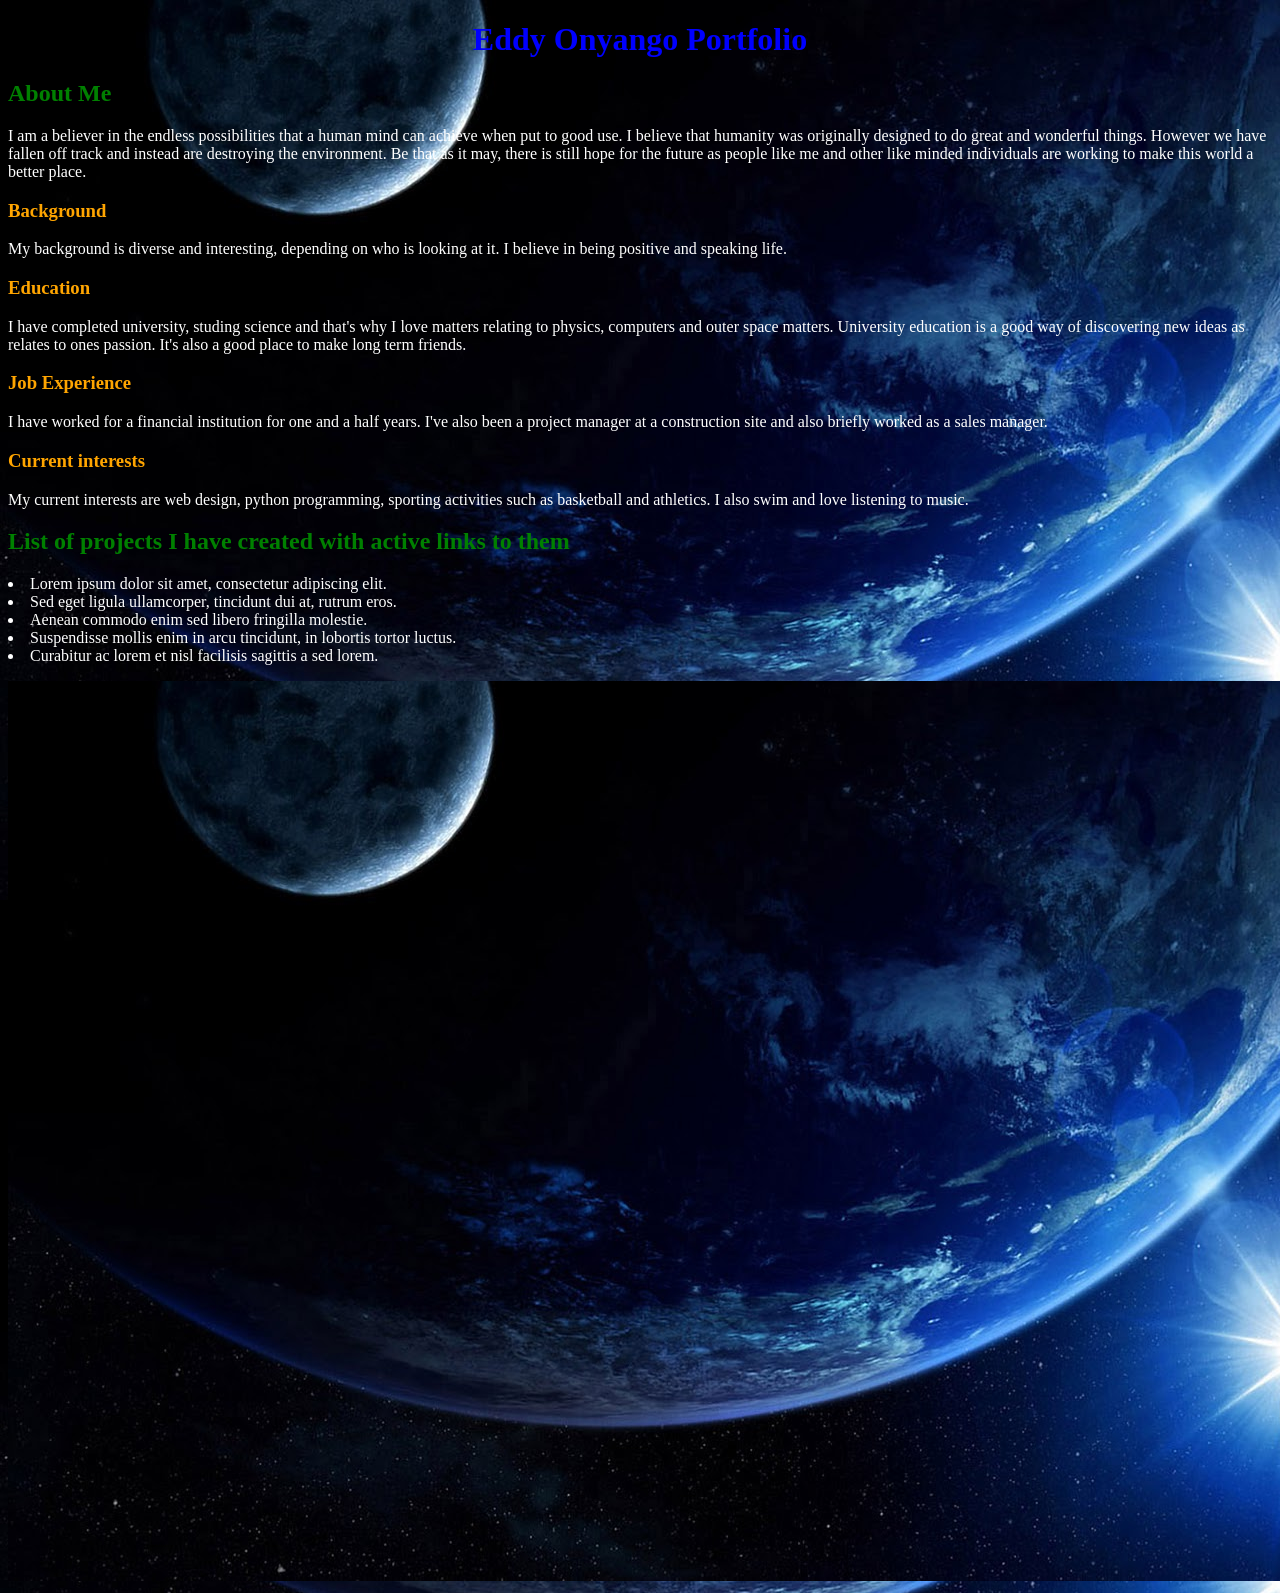
==== eddyonyangoproject.html @ 97bc5607 "added information on my current interests" ====
<!DOCTYPE html>
<html lang="en">
<head>
    <title>Eddy Onyango Portfolio Landing Page </title>
    <link rel="stylesheet" href="css/styles.css">
</head>
<body>
  <h1> Eddy Onyango Portfolio </h1>

  <p class="line1"><h2>About Me</h2>
    I am a believer in the endless possibilities that a human mind can achieve when put to good use. I believe that humanity was originally designed to do great and wonderful things. However we have fallen off track and instead are destroying the environment. Be that as it may, there is still hope for the future as people like me and other like minded individuals are working to make this world a better place.
    <h3>Background</h3>
  My background is diverse and interesting, depending on who is looking at it. I believe in being positive and speaking life.
    <h3>Education</h3>
    I have completed university, studing science and that's why I love matters relating to physics, computers and outer space matters. University education is a good way of discovering new ideas as relates to ones passion. It's also a good place to make long term friends.
    <h3>Job Experience</h3>
    I have worked for a financial institution for one and a half years. I've also been a project manager at a construction site and also briefly worked as a sales manager.
    <h3>Current interests</h3>
    My current interests are web design, python programming, sporting activities such as basketball and athletics. I also swim and love listening to music.
  </p>

  <p><h2>List of projects I have created with active links to them</h2>
<li>Lorem ipsum dolor sit amet, consectetur adipiscing elit.</li>
<li>Sed eget ligula ullamcorper, tincidunt dui at, rutrum eros.</li>
<li>Aenean commodo enim sed libero fringilla molestie.</li>
<li>Suspendisse mollis enim in arcu tincidunt, in lobortis tortor luctus.</li>
<li>Curabitur ac lorem et nisl facilisis sagittis a sed lorem.</li>
  </p>
  <img src="images/earth-from-outer-space.jpg" alt="Image of a time travel vortex">

</body>
</html>
---- css/styles.css ----
h1 {
  color: blue;
  text-align: center;
}

h3 {
  color: orange;
}

h2 {
color: green;
}

body {
  background-image: url("../images/earth-from-outer-space.jpg");
  background-color:  #cccccc;
  color: white;

}

p {
  color: white;
}
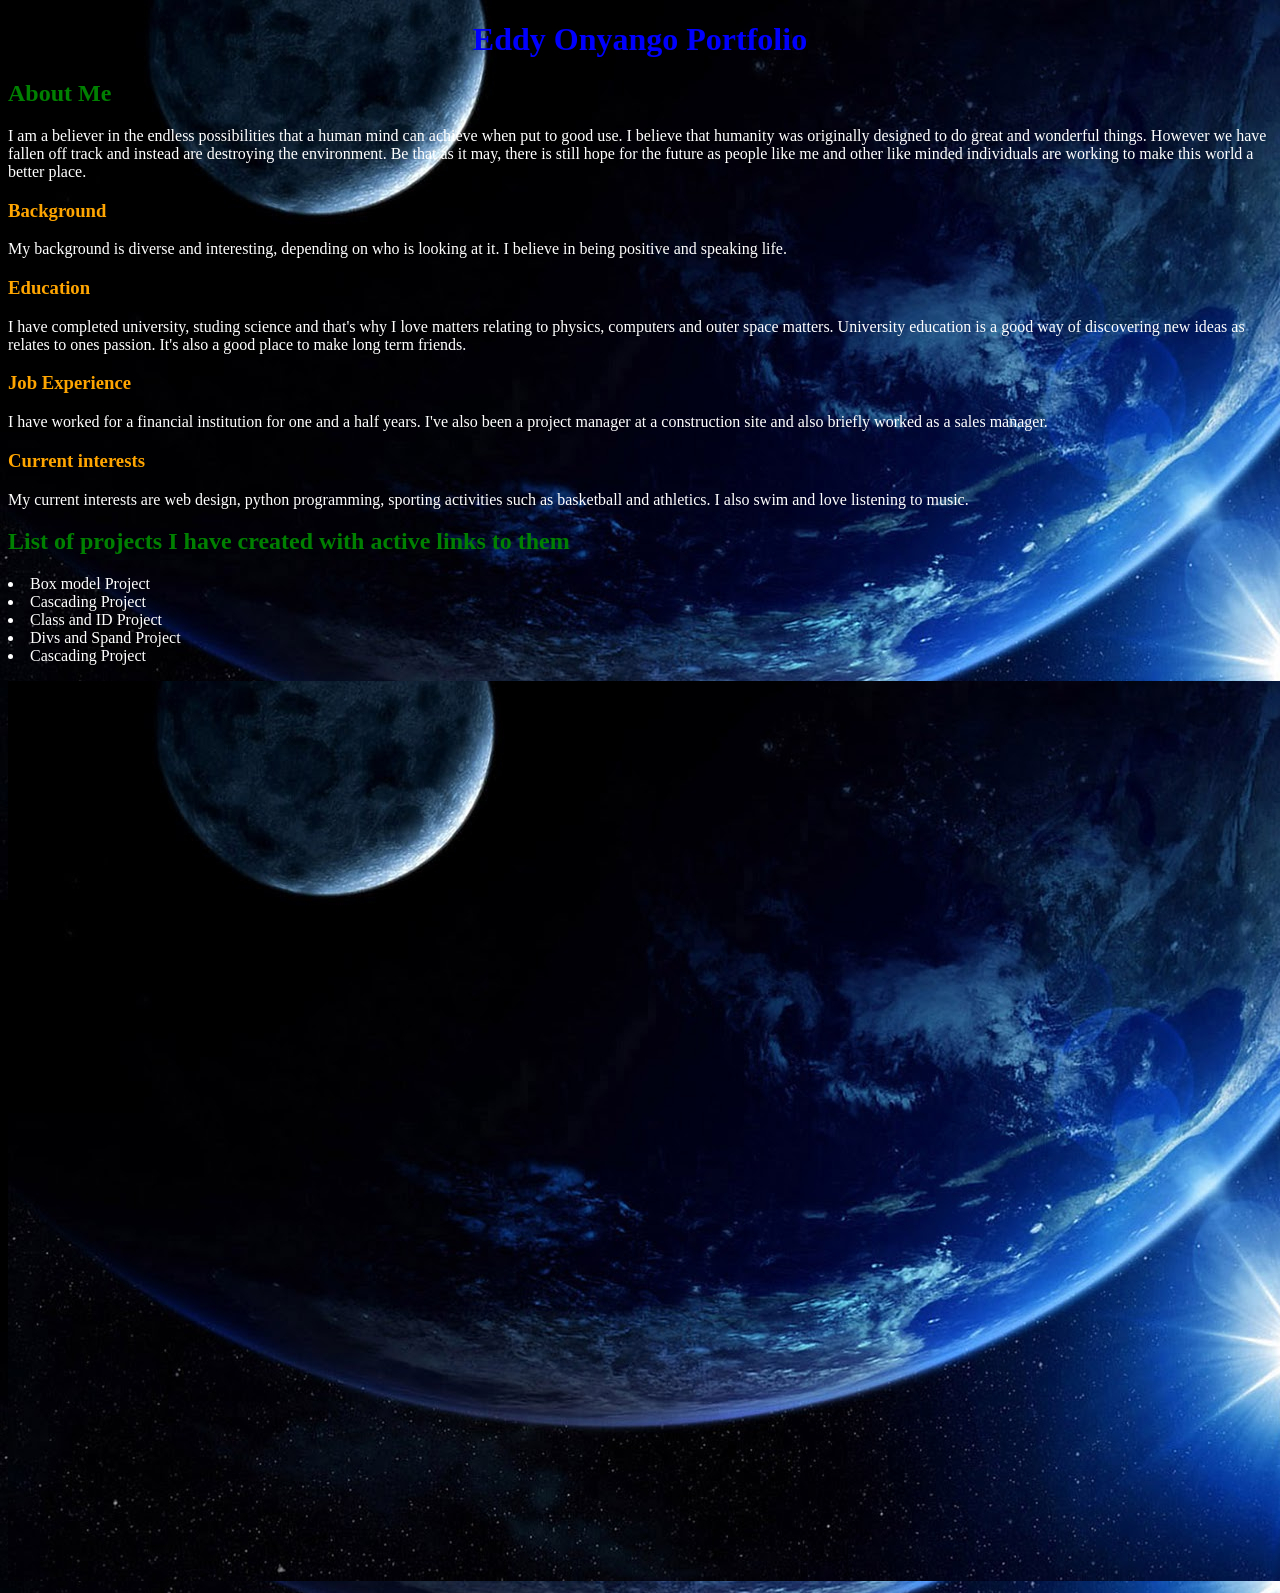
==== commit 180d1d7c: "added information on list of projects I have created and their links" ====
--- a/eddyonyangoproject.html
+++ b/eddyonyangoproject.html
@@ -20,11 +20,11 @@
   </p>
 
   <p><h2>List of projects I have created with active links to them</h2>
-<li>Lorem ipsum dolor sit amet, consectetur adipiscing elit.</li>
-<li>Sed eget ligula ullamcorper, tincidunt dui at, rutrum eros.</li>
-<li>Aenean commodo enim sed libero fringilla molestie.</li>
-<li>Suspendisse mollis enim in arcu tincidunt, in lobortis tortor luctus.</li>
-<li>Curabitur ac lorem et nisl facilisis sagittis a sed lorem.</li>
+<li>Box model Project</li>
+<li>Cascading Project</li>
+<li>Class and ID Project</li>
+<li>Divs and Spand Project</li>
+<li>Cascading Project</li>
   </p>
   <img src="images/earth-from-outer-space.jpg" alt="Image of a time travel vortex">
 
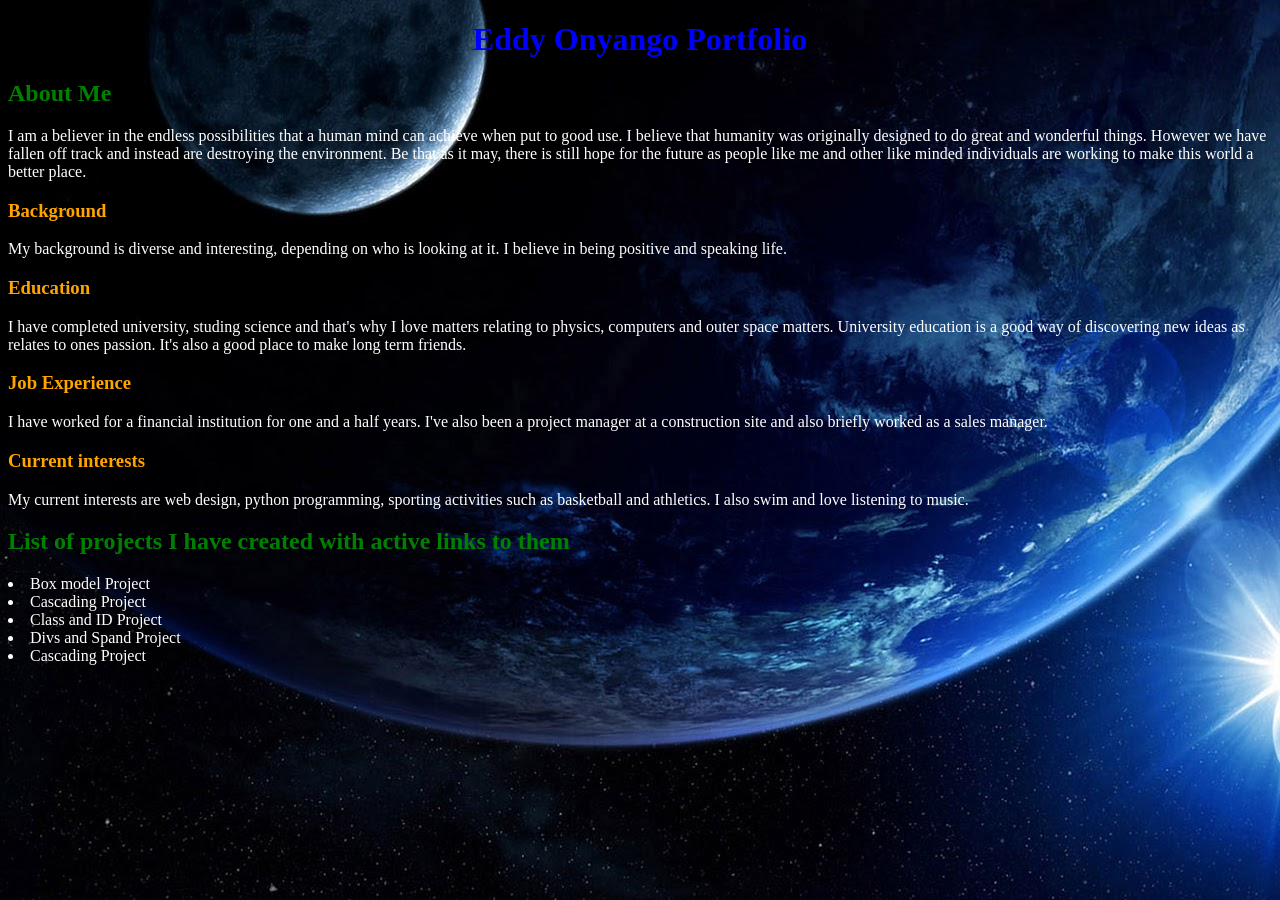
==== commit da7f72d5: "deleted image link and put it on css" ====
--- a/eddyonyangoproject.html
+++ b/eddyonyangoproject.html
@@ -26,7 +26,7 @@
 <li>Divs and Spand Project</li>
 <li>Cascading Project</li>
   </p>
-  <img src="images/earth-from-outer-space.jpg" alt="Image of a time travel vortex">
+  
 
 </body>
 </html>
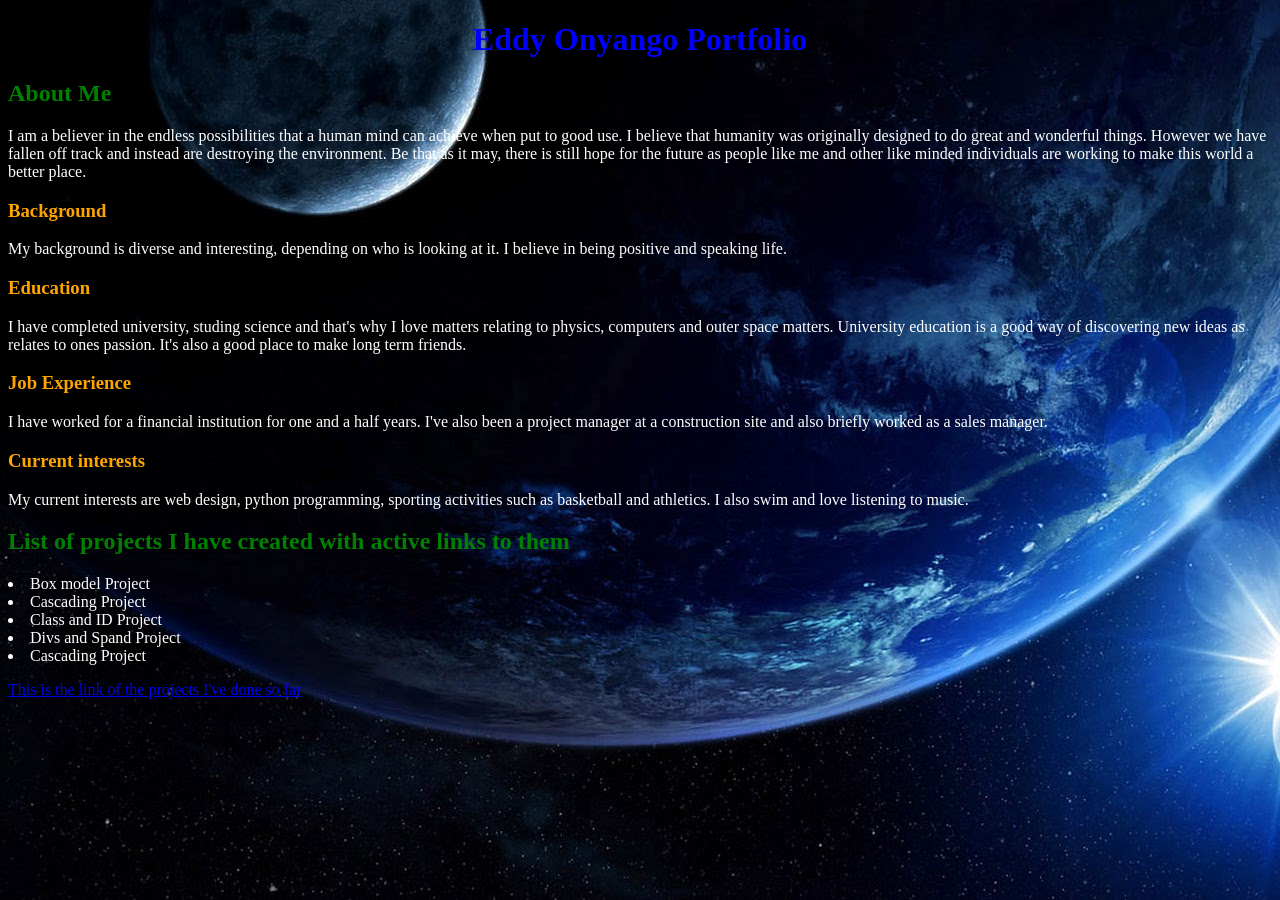
==== commit c04f2f64: "Added link to project sites" ====
--- a/eddyonyangoproject.html
+++ b/eddyonyangoproject.html
@@ -26,7 +26,8 @@
 <li>Divs and Spand Project</li>
 <li>Cascading Project</li>
   </p>
-  
+
+  <p><a href="https://github.com/eddy939/Moringa-Week1"> This is the link of the projects I've done so far</a></p>
 
 </body>
 </html>
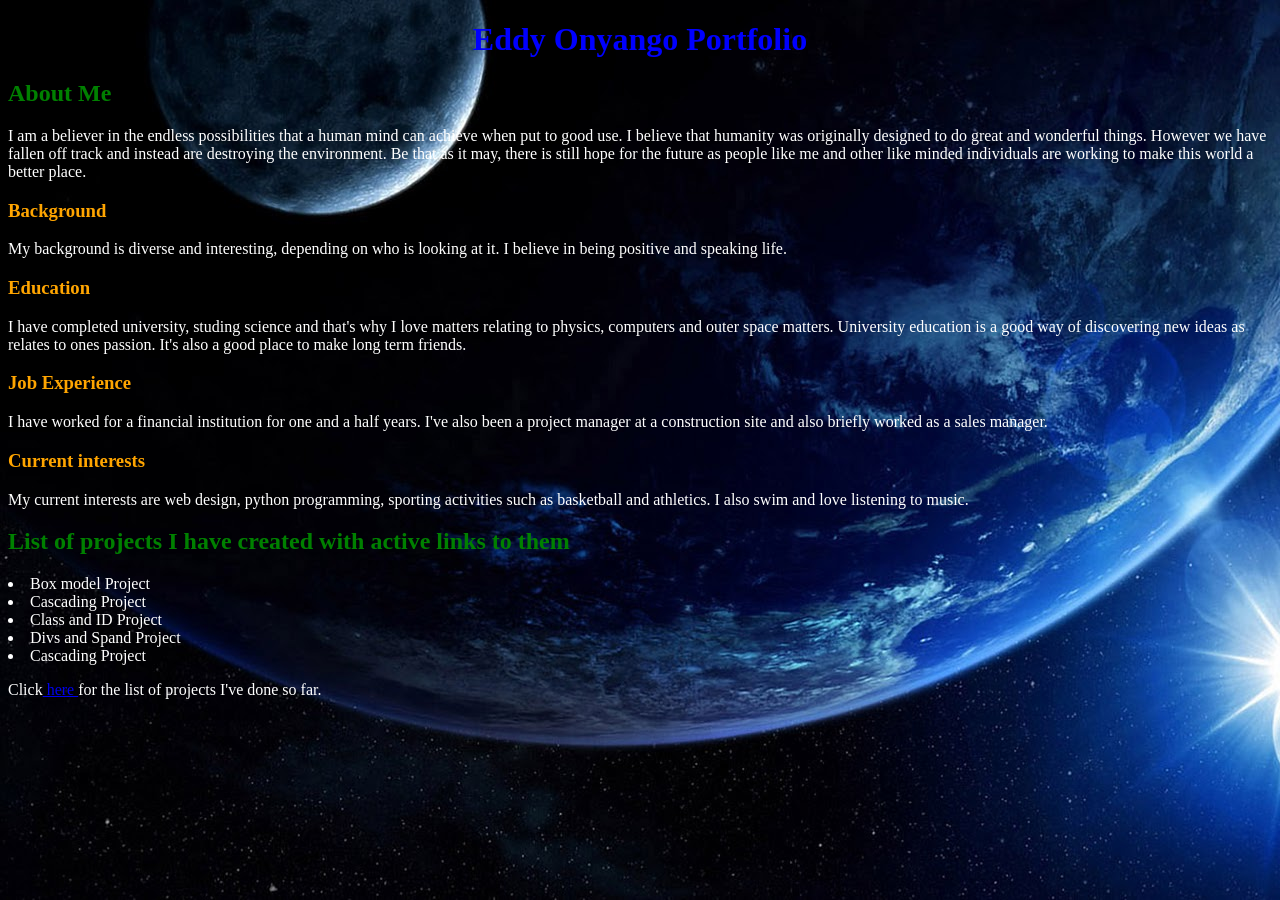
==== commit 793fff86: "edit the link where one is to access my list of projects done so far" ====
--- a/eddyonyangoproject.html
+++ b/eddyonyangoproject.html
@@ -27,7 +27,7 @@
 <li>Cascading Project</li>
   </p>
 
-  <p><a href="https://github.com/eddy939/Moringa-Week1"> This is the link of the projects I've done so far</a></p>
+  <p>Click<a href="https://github.com/eddy939/Moringa-Week1"> here </a>for the list of projects I've done so far.</p>
 
 </body>
 </html>
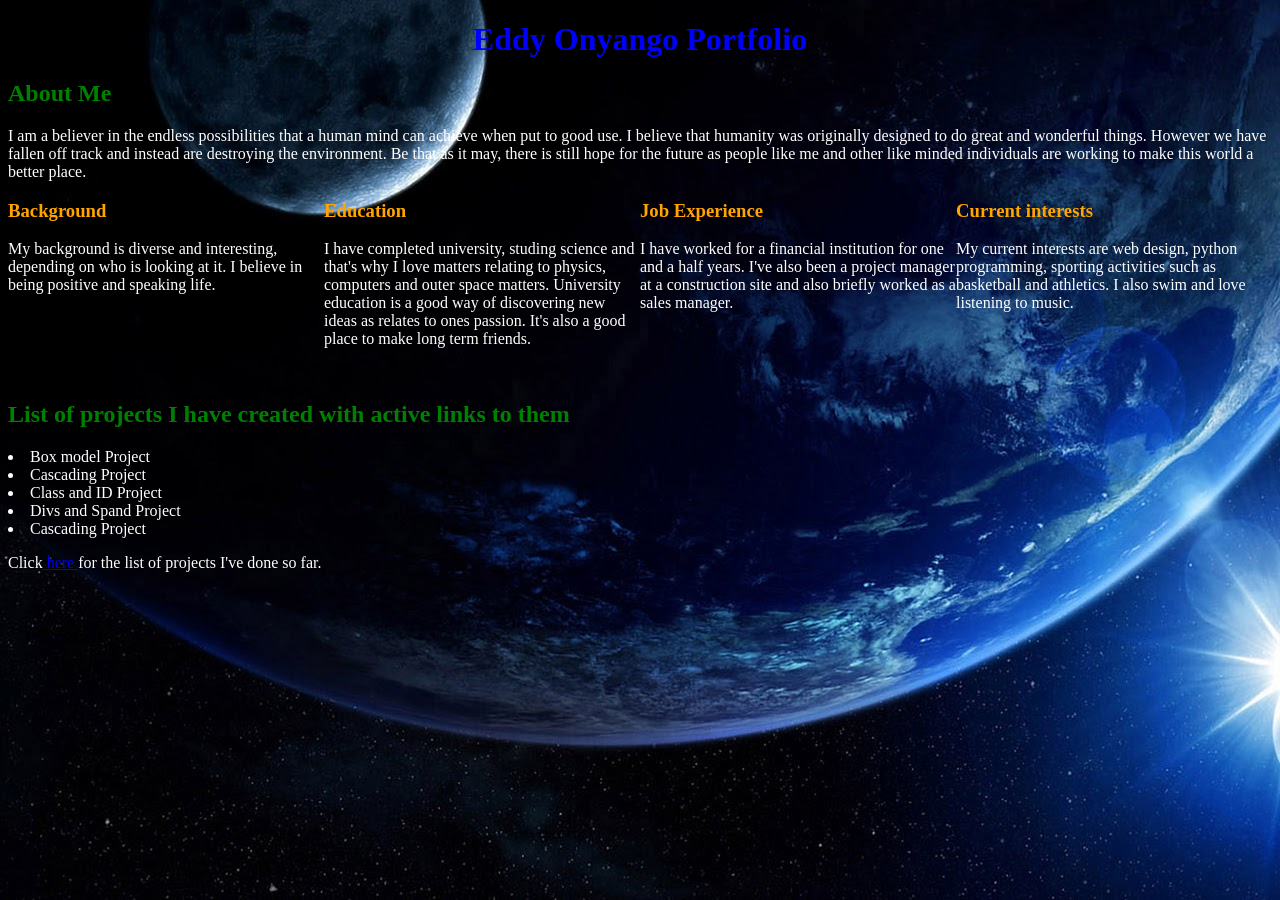
==== commit 75bad4a0: "edit the html code at the links of projects I have created." ====
--- a/eddyonyangoproject.html
+++ b/eddyonyangoproject.html
@@ -7,25 +7,32 @@
 <body>
   <h1> Eddy Onyango Portfolio </h1>
 
-  <p class="line1"><h2>About Me</h2>
+  <p class="line1"><h2>About Me</h2></p>
     I am a believer in the endless possibilities that a human mind can achieve when put to good use. I believe that humanity was originally designed to do great and wonderful things. However we have fallen off track and instead are destroying the environment. Be that as it may, there is still hope for the future as people like me and other like minded individuals are working to make this world a better place.
-    <h3>Background</h3>
-  My background is diverse and interesting, depending on who is looking at it. I believe in being positive and speaking life.
-    <h3>Education</h3>
-    I have completed university, studing science and that's why I love matters relating to physics, computers and outer space matters. University education is a good way of discovering new ideas as relates to ones passion. It's also a good place to make long term friends.
-    <h3>Job Experience</h3>
-    I have worked for a financial institution for one and a half years. I've also been a project manager at a construction site and also briefly worked as a sales manager.
-    <h3>Current interests</h3>
-    My current interests are web design, python programming, sporting activities such as basketball and athletics. I also swim and love listening to music.
-  </p>
+  <div class="row">
+  <div class="column"><h3>Background</h3>
+My background is diverse and interesting, depending on who is looking at it. I believe in being positive and speaking life.</div>
+  <div class="column"><h3>Education</h3>
+  I have completed university, studing science and that's why I love matters relating to physics, computers and outer space matters. University education is a good way of discovering new ideas as relates to ones passion. It's also a good place to make long term friends.</div>
+  <div class="column"><h3>Job Experience</h3>
+  I have worked for a financial institution for one and a half years. I've also been a project manager at a construction site and also briefly worked as a sales manager.</div>
+  <div class="column"><h3>Current interests</h3>
+  My current interests are web design, python programming, sporting activities such as basketball and athletics. I also swim and love listening to music.</div>
+  </div>
 
-  <p><h2>List of projects I have created with active links to them</h2>
+
+<div>
+<h2>List of projects I have created with active links to them</h2>
+<p>
 <li>Box model Project</li>
 <li>Cascading Project</li>
 <li>Class and ID Project</li>
 <li>Divs and Spand Project</li>
 <li>Cascading Project</li>
   </p>
+</div>
+
+
 
   <p>Click<a href="https://github.com/eddy939/Moringa-Week1"> here </a>for the list of projects I've done so far.</p>
 
--- a/css/styles.css
+++ b/css/styles.css
@@ -22,3 +22,11 @@
 p {
   color: white;
 }
+
+.column {
+  float: left;
+  width: 25%
+}
+.row{
+  padding-bottom: 200px;
+}
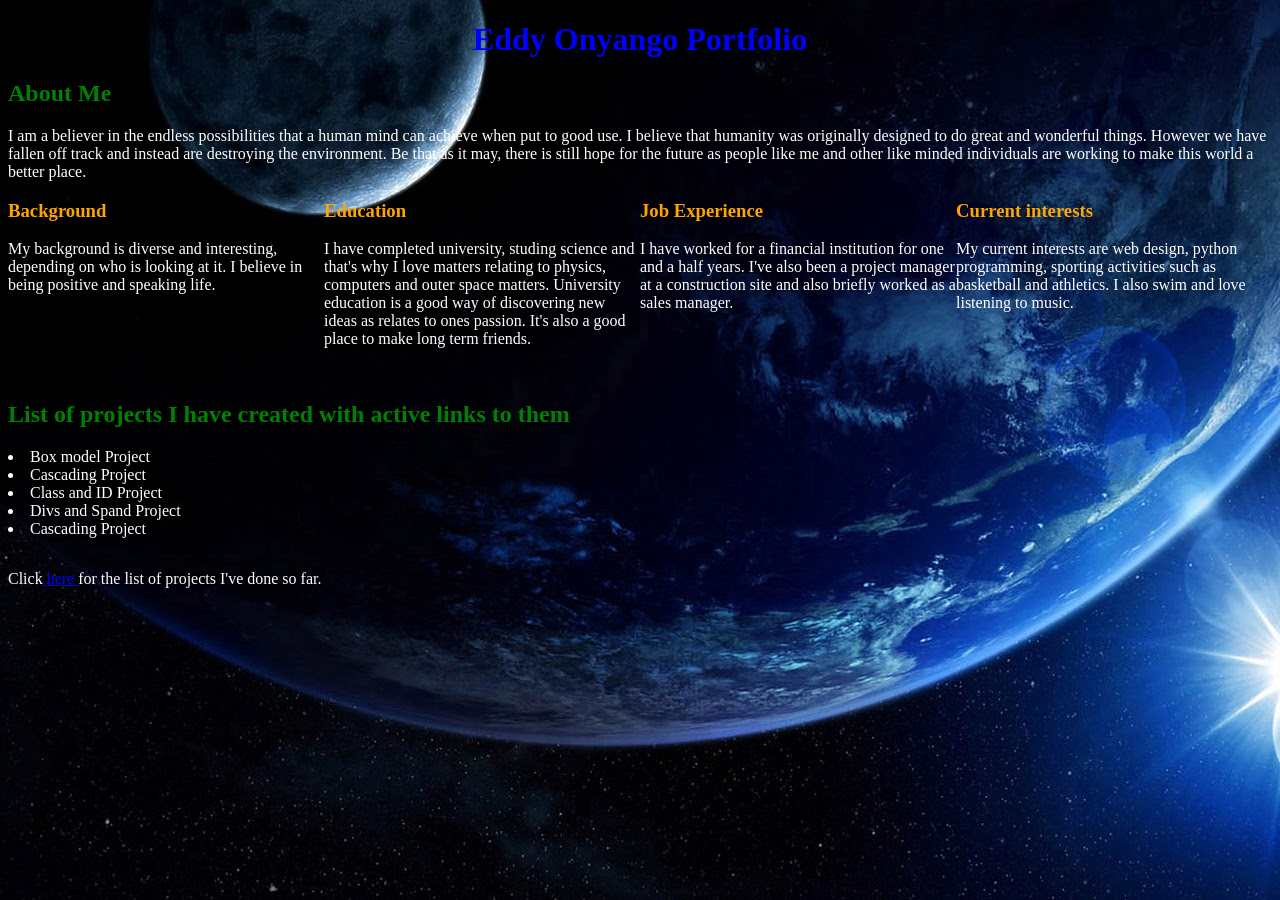
==== commit 843f7d5e: "edited the list of projects I have done part on the html" ====
--- a/eddyonyangoproject.html
+++ b/eddyonyangoproject.html
@@ -21,7 +21,7 @@
   </div>
 
 
-<div>
+<div class="projects">
 <h2>List of projects I have created with active links to them</h2>
 <p>
 <li>Box model Project</li>
@@ -32,9 +32,10 @@
   </p>
 </div>
 
+<div class="link">
+  <p>Click<a href="https://github.com/eddy939/Moringa-Week1"> here </a>for the list of projects I've done so far.</p>  
+</div>
 
-
-  <p>Click<a href="https://github.com/eddy939/Moringa-Week1"> here </a>for the list of projects I've done so far.</p>
 
 </body>
 </html>
--- a/css/styles.css
+++ b/css/styles.css
@@ -27,6 +27,17 @@
   float: left;
   width: 25%
 }
+
+.projects{
+  float:left;
+  width: 100%;
+}
+
 .row{
   padding-bottom: 200px;
 }
+
+.link{
+  float:left;
+  widthe: 100%;
+}
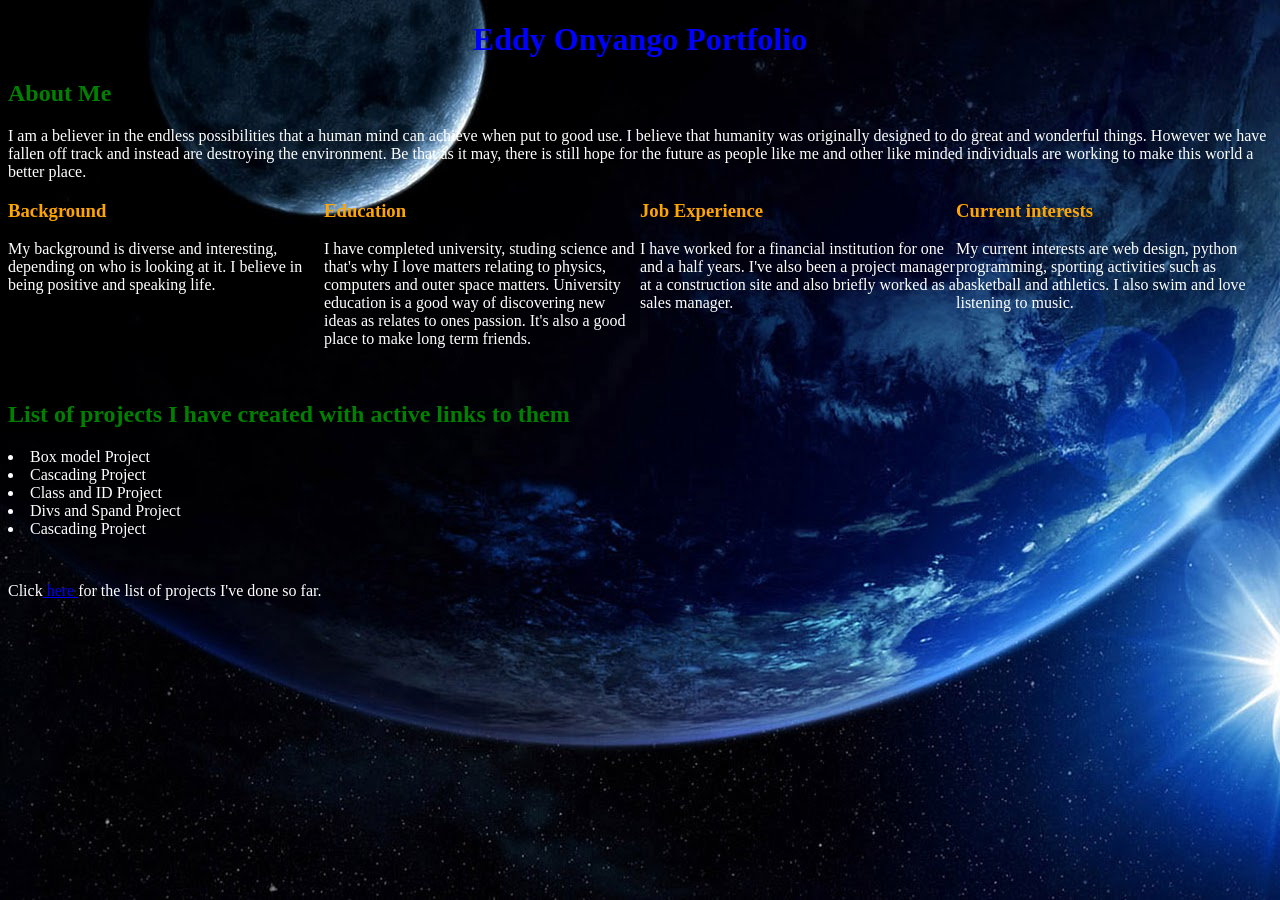
==== commit a445691e: "edited html file" ====
--- a/eddyonyangoproject.html
+++ b/eddyonyangoproject.html
@@ -33,7 +33,7 @@
 </div>
 
 <div class="link">
-  <p>Click<a href="https://github.com/eddy939/Moringa-Week1"> here </a>for the list of projects I've done so far.</p>  
+  <p>Click<a href="https://github.com/eddy939/Moringa-Week1"> here </a>for the list of projects I've done so far.</p>
 </div>
 
 
--- a/css/styles.css
+++ b/css/styles.css
@@ -31,6 +31,7 @@
 .projects{
   float:left;
   width: 100%;
+  padding-bottom: 12px;
 }
 
 .row{
